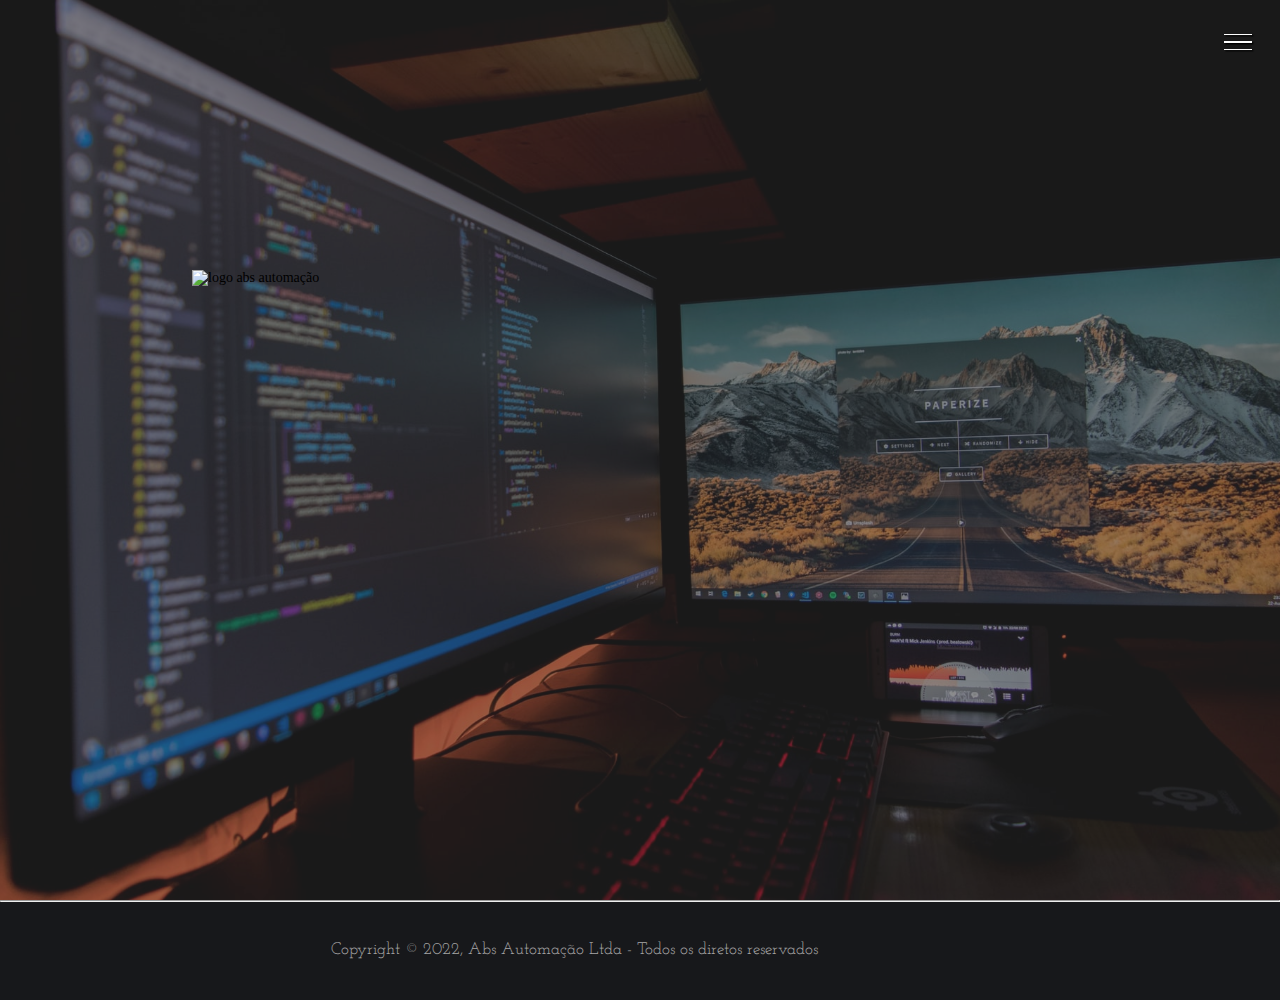
==== index.html @ ac591b80 "Muda  o texto do botao de treinamento de Ajuda para treinamentos / consultoria" ====
<!DOCTYPE html>
<html lang="pt-BR">

<head>
  <meta charset="UTF-8" />
  <meta content="IE=edge" http-equiv="X-UA-Compatible" />
  <meta content="width=device-width, initial-scale=1.0" name="viewport" />
  <meta content="Gleyson Atanazio" name="author" />
  <meta content="Site Suporte Abs Automação" name="description" />
  <link rel="stylesheet" href="./css/style.css">
  <link rel="apple-touch-icon" sizes="180x180" href="./imagens/apple-touch-icon.png" />
  <link rel="icon" type="image/png" sizes="32x32" href="./imagens/favicon-32x32.png" />
  <link rel="icon" type="image/png" sizes="16x16" href="./imagens/favicon-16x16.png" />
  <link rel="manifest" href="./site.webmanifest" />
  <title>Abs Automação Ltda</title>
</head>
<!--Início da Home -->

<body>
  <div class="container">

    <div class="hamburguer">
      <div class="line" id="line1"></div>
      <div class="line" id="line2"></div>
      <div class="line" id="line3"></div>
      <span>fechar</span>
    </div>

    <header id="home">

      <div class="img-wrapper">

        <img src="./imagens/bg.jpg" alt="telas de computador com codigos de programação">

      </div>

      <div class="banner">

        <div class="logo">
          <img alt="logo abs automação"
            src="https://encrypted-tbn0.gstatic.com/images?q=tbn:ANd9GcSe6mPxPCJgJ-hVBy1S0Fxgw2p4877pdPWmyI245IwAxBXDbiy58hdpdd4fvHJVbJ2kMEbVJCu20ghH1w&amp;usqp=CAU" />
        </div><br><br>
        <h1>Soluções para gerenciamento de Varejo</h1>
        <br><br>
        <div class="btn-home">

          <a href="https://api.whatsapp.com/send?phone=5581988027409&text=Quero%20Automatizar%20Meu%20Negócio%20!"
            target="_blank"><button class="btn-saiba">Saiba Mais</button></a>

          <a href="./treinamentos.html" target="_blank"><button class="btn-saiba">Treinamentos / Consultoria</button></a>

        </div>


      </div>
      <br>
    </header>

    <hr>
    <aside class="sidebar">
      <nav>
        <ul clas</divs="menu">
          <li class="menu-item"><a href="index.html" class="menu-link">Home</a></li>
          <!--
          <li clsss="menu-item"><a href="./SaibaMais.html" class="menu-link">Sobre</a></li>
          -->
          <!--
          <li class="menu-item"><a href="#parceiros" class="menu-link">Parceiros</a></li>
          -->
          <li class="menu-item"><a href="./treinamentos.html" class="menu-link">Treinamentos</a></li>
          <!--
          <li class="menu-item"><a href="#contato" class="menu-link">Contato</a></li>
          -->
        </ul>
      </nav>
      <div class="social-media">
        <a href="https://www.facebook.com/www.abscard.com.br/"><i class="fab fa-facebook"></i></a>
        <!--
        <a href="#"><i class="fab fa-github-alt"></i></a>
        <a href="#"><i class="fab fa-twitter"></i></a>
        -->
      </div>
    </aside>
    <!-- fim da home-->

    <!-- Inicio da Sessão Parceiros-->
    <!--

    
        <section class="sessao-conhecimentos" id="parceiros">
          <div class="sessao-header">
            <h1>Parceiros</h1>
          </div>
          <div class="conhecimentos">
            <div class="conhecimento">
              <div class="conhecimento-header">
                
                <h3>NCR Colibri</h3>
              </div>
              <div class="conhecimento-text">
                <p> Sistema para gestão
                  de foods bares,
                  lanchonetes,
                  restaurantes,etc.</p>
              </div>
            </div>
            <div class="conhecimento">
              <div class="conhecimento-header">
                <i class="fab fa-css3-alt"></i>
                <h3>CSS</h3>
              </div>
              <div class="conhecimento-text">
                <p>linguagem de estilos usada para estilizar elementos de uma página desenvolvida com uma linguagem de marcação, como o HTML. O que ela faz é separar a parte estrutural escrita, ou seja, o conteúdo, da parte visual, ou seja, o design gráfico dessa mesma página.</p>
              </div>
            </div>
            <div class="conhecimento">
              <div class="conhecimento-header">
                <i class="fas fa-pencil-alt"></i>
                <h3>Tecnologia da Informação</h3>
              </div>
              <div class="conhecimento-text">
                <p>O profissional de TI é o responsável por gerenciar as informações em uma organização, criando e distribuindo-as em redes de computadores, além de lidar com processamento de dados, engenharia de software, informática, hardwares e softwares.</p>
              </div>
            </div>
            <div class="conhecimento">
              <div class="conhecimento-header">
                <i class="fab fa-js"></i>
                <h3>Javascript</h3>
              </div>
              <div class="conhecimento-text">
                <p>linguagem leve, interpretada e baseada em objetos com funções de primeira classe, mais conhecida como a linguagem de script para páginas Web, mas usada também em vários outros ambientes sem browser, tais como node.js,  Apache CouchDB e Adobe Acrobat.</p>
              </div>
            </div>
            <div class="conhecimento">
              <div class="conhecimento-header">
                <i class="fab fa-bootstrap"></i>
                <h3>Matemática</h3>
              </div>
              <div class="conhecimento-text">
                <p>O trabalho matemático consiste em procurar e relacionar padrões,de modo a formular conjecturas cuja veracidade ou falsidade é provada por meio de deduções rigorosas a partir de axiomas e definições.</p>
              </div>
            </div>
            <div class="conhecimento">
              <div class="conhecimento-header">
                <i class="fab fa-github"></i>
                <h3>Psicologia</h3>
              </div>
              <div class="conhecimento-text">
                <p>profissional que busca entender os comportamentos e as funções mentais do ser humano. Ele aplica métodos científicos para compreender a psiquê humana e atuar no tratamento e prevenção de doenças mentais e melhorar sua qualidade de vida.</p>
              </div>
            </div>
            <div class="conhecimentos-img-wrapper">
              <img src="imagens/conhecimentos.png" alt="imagem conhecimento">
            </div>
          </div>
        </section>
      -->

    <!--Fim da sessão Parceiros-->

    <!-- Início da Sessão Contato -->
    <!--
      <section class="sessao-contato" id="contato">
        <div class="contato-wrapper">
          <div class="contato-left"></div>
          <div class="contato-right">
            <h1>Contato</h1>
            <form>
              <div class="input-group">
                <input type="text" class="field" id="nome">
                <label for="nome" class="field-label">Nome</label>
              </div>
              <div class="input-group">
                <input type="text" class="field" id="email">
                <label for="email" class="field-label">E-mail</label>
              </div>
              <div class="input-group">
                <textarea class="field" id="mensagem"></textarea>
                <label for="mensagem" class="field-label">Mensagem</label>
              </div>
              <button type="submit" class="btn btn-submit">Enviar</button>
            </form>
          </div>
        </div>
      </section>
    -->
    <!-- Fim da Sessão Contato -->
    <!-- Início da sessão Orçamento -->
    <!--

      <section class="sessao-orcamento" id="orcamento">
        <div class="orcamento-wrapper">
          <h1>Faça um orçamento</h1>
          <form>
            <label for="qtde">Qtde de Páginas</label>
            <input type="number" min="1" name="qtde" id="qtde">
            <label for="js">Preciso de uma Revisão e Correção ABNT</label>
            <input type="checkbox" name="js" id="js">
            <label>Tipo do Projeto</label>
            <div class="group-layout">
              <div>
                <input type="radio" name="layout" id="layout-sim">
                <label for="layout-sim">Dissertação</label>
              </div>
              <div>
                <input type="radio" name="layout" id="layout-sim">
                <label for="layout-sim">Monografia</label>
              </div>
              <div>
                <input type="radio" name="layout" id="layout-nao">
                <label for="layout-nao">TCC</label>
              </div>
              <div>
                <input type="radio" name="layout" id="layout-nao">
                <label for="layout-nao">Artigo</label>
              </div>
            </div>
            <label for="prazo">Prazo</label>
            <input type="range" name="prazo" id="prazo" min="3" max="10">
            <label id="preco">R$ 0,00</label>
            <button class="btn btn-orcamento" type="submit">Enviar</button>
          </form>
        </div>
      </section>
    -->
    <!-- fim da sessão orçamento -->
    <footer>
      <div class="footer-content">
        <br>
        <p>
          Copyright &copy; 2022, Abs Automação Ltda - Todos os diretos reservados
        </p>
        <br>
        <div class="social-list">
          <ul>
            <li><a href="https://www.facebook.com/www.abscard.com.br/"><i class="fab fa-facebook-f"></i></a>
            </li>
            <!-- Instagram e Twitter Professora Gilvaneide-->
            <!--
              <li><a href="https://www.instagram.com/digi_talls/"><i class="fab fa-instagram"></i></a></li>
              <li><a href="https://twitter.com/GilvaneideGomes"><i class="fab fa-twitter"></i></a></li>
              -->
          </ul>
        </div>
      </div>
    </footer>
    <!--<a href="#home" id="link-topo">-->
    <i class="fas fa-arrow-up"></i>
    </a>
  </div>
</body>
<script src="//code-sa1.jivosite.com/widget/Wfoc69BjDq" async></script>
<script src="./script/script.js"></script>

</html>
---- css/style.css ----
@import url("https://fonts.googleapis.com/css2?family=Baloo+Da+2:wght@400;500;600;700&family=Josefin+Slab:ital,wght@0,300;0,400;0,600;0,700;1,300;1,400;1,600&family=Muli:ital,wght@0,200;0,300;0,400;0,500;1,200;1,300;1,400&display=swap");

@import url("https://cdnjs.cloudflare.com/ajax/libs/font-awesome/5.12.0-2/css/all.min.css");

* {
  margin: 0;
  padding: 0;
  list-style: none;
  text-decoration: none;
}

:root {
  --font-primary: "Baloo Da 2", serif;
  --font-secundary: "Josefin Slab", serif;
  --font-action: "Muli", serif;
}

html{
  scroll-behavior: smooth;
  
}

.hamburguer {
  /* background-color: red; */
  width: 2rem;
  height: 2rem;
  position: fixed;
  z-index: 100;
  right: 2rem;
  top: 2rem;
  display: flex;
  flex-direction: column;
  justify-content: space-evenly;
  cursor: pointer;
}

.show-menu .hamburguer {
  right: 16rem;
}

.line {
  width: 100%;
  height: 0.1rem;
  background-color: #fff;
  box-shadow: 0.1rem 0.1rem 1px #000;
  transition: transform 1s;
}

.show-menu #line1 {
  transform: rotate(45deg) translate(0.3rem, 0.45rem);
}
.show-menu #line2 {
  opacity: 0;
  visibility: hidden;
}
.show-menu #line3 {
  transform: rotate(-45deg) translate(0.3rem, -0.45rem);
}

.hamburguer span {
  position: absolute;
  left: 3rem;
  height: 2rem;
  width: 6rem;
  display: flex;
  justify-content: center;
  align-items: center;
  background-color: #a044ff;
  color: #ffffff;
  font-family: var(--font-action);
  opacity: 0;
}

.hamburguer span::before {
  content: "";
  position: absolute;
  border-right: 0.5rem solid #a044ff;
  border-top: 0.5rem solid transparent;
  border-left: 0.5rem solid transparent;
  border-bottom: 0.5rem solid transparent;
  left: -1rem;
}

.show-menu .hamburguer:hover span {
  opacity: 1;
}

header {
  width: 100%;
  height: 100vh;
  overflow: hidden;
  position: relative;
}

.img-wrapper {
  width: 100%;
  height: 100%;
  overflow: hidden;
  background-color: rgba(0, 0, 0, 0.8);
}

.img-wrapper img {
  width: 100%;
  height: 100%;
  object-fit: cover;
  opacity: 0.5;
  animation: zoom 25s;
}

@keyframes zoom {
  0% {
    transform: scale(1.3);
  }
  100% {
    transform: scale(1);
  }
}

.banner {
  position: absolute;
  top: 30%;
  left: 15%;
}

.banner img {
  
  align-items: center;
  justify-content: center;
  position:center;
  display: flexbox;
  opacity: 10;
}

.banner h1 {
  color: #ffffff;
  font-size: 3.5rem;
  font-family: var(--font-primary);
  font-weight: 200;
  text-shadow: 0.3rem 0.4rem 2px rgba(0, 0, 0, 0.4);
  line-height: 3.5rem;
  margin-bottom: 2rem;
  opacity: 0;
  animation: moveBanner 1s 0.5s forwards;
  align-items: center;
  justify-content: center;
}

.banner p {
  font-family: var(--font-secundary);
  color: #fff;
  font-size: 2rem;
  text-shadow: 0.2rem 0.2rem rgba(0, 0, 0, 0.4);
  margin-bottom: 2rem;
  opacity: 0;
  animation: moveBanner 1s 0.7s forwards;
}
.btn-home{
display:flex;
width:100px;
height:10px;
align-items: center;


}

.btn-saiba {
  margin-left: 5px;
margin-right: 0px;
  font-family: var(--font-action);
  color: #fff;
  text-transform: uppercase;
  letter-spacing: 0.1rem;
  background: #6a3093;
  background: -webkit-linear-gradient(to right, #a044ff, #6a3093);
  background: linear-gradient(to left, #a044ff, #6a3093);
  padding: 1rem 3rem;
  border: none;
  border-radius: 5px;
  cursor: pointer;
  opacity: 0;
  animation: moveBanner 1s 0.9s forwards;
  background: #6a3093;
  background: -webkit-linear-gradient(to right, #a044ff, #6a3093);
  background: linear-gradient(to left, #a044ff, #6a3093);
  font-family: var(--font-action);
  color: #eee;
  border-radius: 0.5rem;
  border: none;
  box-shadow: 0 0.1rem 0.8rem rgba(0, 0, 0, 0.4);
  align-items: center;
  
}

.btn-treina {
  align-items: center; 
  font-family: var(--font-action);
  color: #fff;
  text-transform: uppercase;
  letter-spacing: 0.1rem;
  background: #6a3093;
  background: -webkit-linear-gradient(to right, #a044ff, #6a3093);
  background: linear-gradient(to left, #a044ff, #6a3093);
  padding: 1rem 3rem;
  border: none;
  border-radius: 5px;
  cursor: pointer;
  opacity: 0;
  animation: moveBanner 1s 0.9s forwards;
  background: #6a3093;
  background: -webkit-linear-gradient(to right, #a044ff, #6a3093);
  background: linear-gradient(to left, #a044ff, #6a3093);
  font-family: var(--font-action);
  color: #eee;
  border-radius: 0.5rem;
  border: none;
  box-shadow: 0 0.1rem 0.8rem rgba(0, 0, 0, 0.4);
  margin-right: 5px;
}


@keyframes moveBanner {
  0% {
    transform: translateY(10rem) rotateY(-30deg);
  }
  100% {
    transform: translateY(0) rotateY(0);
    opacity: 1;
  }
}

.sidebar {
  width: 20rem;
  height: 100vh;
  background-color: #fff;
  position: fixed;
  top: 0;
  right: -20rem;
  transition: all 1s;
  z-index: 80;
}

.show-menu .sidebar {
  right: 0;
}

.menu {
  position: absolute;
  top: 40%;
  left: 50%;
  transform: translate(-50%, -50%);
}

.menu-item {
  text-align: center;
  margin-bottom: 0.5rem;
}

.menu-link {
  font-family: var(--font-action);
  font-size: 2rem;
  color: #555;
  transition: color 1s;
}

.menu-link:hover {
  color: #6a3093;
}

.social-media {
  position: absolute;
  bottom: 2rem;
  width: 100%;
  display: flex;
  justify-content: space-evenly;
}

.social-media i {
  background-color: #6a3093;
  color: rgba(255, 255, 255, 1);
  height: 2.5rem;
  width: 2.5rem;
  font-size: 1.5rem;
  display: flex;
  justify-content: center;
  align-items: center;
  border-radius: 50%;
  transition: background-color 1s;
}

.social-media i:hover {
  background-color: #a044ff;
}

.conhecimentos {
  height: 100%;
  display: grid;
  grid-template-columns: repeat(16, 1fr);
  grid-template-rows: repeat(6, 6rem);
  row-gap: 0.5rem;
}

.conhecimento:nth-child(1) {
  grid-column: 4 / 7;
  grid-row: 1 / 3;
}

.conhecimento:nth-child(2) {
  grid-column: 3 / 6;
  grid-row: 3 / 5;
}

.conhecimento:nth-child(3) {
  grid-column: 4 / 7;
  grid-row: 5 / -1;
}

.conhecimento:nth-child(4) {
  grid-column: 11 / 14;
  grid-row: 1 / 3;
}

.conhecimento:nth-child(5) {
  grid-column: 12 / 15;
  grid-row: 3 / 5;
}

.conhecimento:nth-child(6) {
  grid-column: 11 / 14;
  grid-row: 5 / -1;
}

.sessao-conhecimentos {
  background-color: #f5f5f5;
  height: 100%;
}

.sessao-header {
  display: flex;
  align-items: center;
  justify-content: center;
}

.sessao-header h1 {
  font-family: var(--font-primary);
  font-size: 3rem;
  color: #4b4b4b;
  border-bottom: solid 3px #6a3093;
  margin-bottom: 1.5rem;
}

.conhecimento-header {
  display: flex;
  align-items: center;
  color: #4b4b4b;
}

.conhecimento-header i {
  font-size: 2.5rem;
}

.conhecimento-header h3 {
  font-family: var(--font-secundary);
  font-size: 2rem;
  padding-left: 1rem;
}

.conhecimento-text {
  font-family: var(--font-secundary);
  margin-top: 1rem;
}

.conhecimentos-img-wrapper {
  grid-column: 7 / 11;
  grid-row: 2 / 6;
  width: 80%;
  height: 80%;
}

.conhecimentos-img-wrapper img {
  object-fit: cover;
  height: 100%;
}

.projetos {
  display:grid;
  justify-content: space-evenly;
  margin-bottom: 2rem;
  margin-top: 10px;
  margin-bottom: 10px;  
    
}
.card {
  width: 18rem;
  height: 25rem;
  position: relative;
  
    }

.card-img-wrapper {
  width: 100%;
  height: 100%;
  background-color: #262626;
  border-radius: 0.5rem;
}

.card-img-wrapper img {
  object-fit: cover;
  width: 100%;
  height: 100%;
  border-radius: 0.5rem;
  opacity: 0.8;
  transition: opacity 0.3s;
}

.card:hover .card-img-wrapper img {
  opacity: 0.5;
}

.card-info {
  position: absolute;
  bottom: 0;
  opacity: 0;
  visibility: hidden;
  padding: 2rem;
  text-shadow: 0.3rem 0.2rem 0.3rem rgba(0, 0, 0, 0.6);
  transition: all 0.3s;
}

.card-info h2 {
  font-family: var(--font-primary);
  font-size: 2rem;
  font-weight: 500;
  color: #eee;
}

.card-info h3 {
  font-family: var(--font-action);
  font-weight: bolder;
  color: #ff4081;
  margin-bottom: 1.5rem;
}

.card-info p {
  font-family: var(--font-secundary);
  color: #eee;
  font-weight: 400;
  width: 80%;
  margin-bottom: 2rem;
}

.btn {
  background: #6a3093;
  background: -webkit-linear-gradient(to right, #a044ff, #6a3093);
  background: linear-gradient(to left, #a044ff, #6a3093);
  font-family: var(--font-action);
  color: #eee;
  border-radius: 0.5rem;
  border: none;
  box-shadow: 0 0.1rem 0.8rem rgba(0, 0, 0, 0.4);
}

.card-info button {
  width: 8rem;
  height: 2.5rem;
}

.card:hover .card-info {
  bottom: 2rem;
  opacity: 1;
  visibility: visible;
}

.sessao-contato {
  width: 100%;
  height: 100vh;
  background-color: #272727;
  display: flex;
  align-items: center;
  justify-content: center;
}

.contato-wrapper {
  width: 60%;
  height: 30rem;
  display: flex;
  box-shadow: 0 2rem 3rem rgba(0, 0, 0, 0.5);
}

.contato-left {
  width: 35%;
  background: linear-gradient(rgba(15, 15, 15, 0.6), rgba(22, 22, 22, 0.9)),
    url(imagens/contato.jpg);
  background-size: cover;
}

.contato-right {
  width: 65%;
  background-color: #eee;
  padding: 1rem 3rem 3rem 3rem;
}

.sessao-contato h1 {
  width: 100%;
  text-align: center;
  font-family: var(--font-primary);
  color: #272727;
  font-size: 3rem;
  font-weight: lighter;
}

.sessao-contato form {
  width: 100%;
  display: flex;
  flex-direction: column;
  align-items: center;
}

.input-group {
  position: relative;
}

.field {
  background: transparent;
  border: none;
  width: 20rem;
  font-size: 1.5rem;
  font-family: var(--font-secundary);
  border-bottom: 2px dashed #636363;
  height: 3rem;
  outline: none;
  margin: 1rem 0;
}

.input-group textarea {
  padding-top: 1rem;
  max-width: 25rem;
  max-height: 3rem;
}

.field-label {
  position: absolute;
  left: 0;
  top: 2rem;
  font-size: 1rem;
  font-family: var(--font-secundary);
  text-transform: uppercase;
  transition: all 0.3s;
}

.field:focus ~ label {
  top: 0;
  font-size: 0.7rem;
}

.field:focus {
  border-bottom: 1px solid;
}

.btn-submit {
  font-size: 1.2rem;
  text-transform: uppercase;
  width: 80%;
  height: 2.5rem;
  margin-top: 1rem;
  letter-spacing: 0.2rem;
  cursor: pointer;
  text-shadow: 0 0.1rem 0.3rem rgba(0, 0, 0, 0.5);
  box-shadow: 0 0.1rem 0.3rem rgba(0, 0, 0, 0.3);
}

.preenchido{
    pointer-events: none;
}

.sessao-orcamento{
  width: 100%;
  height: 100vh;
  background: url("./imagens//bg-orcamento.jpg");
  object-fit: cover;
  display: flex;
  justify-content: center;
  align-items: center;
}

.orcamento-wrapper{
  width: 60%;
  height: 80%;
  background-color: #ffffff99;
  border-radius: 10px;
  box-shadow: 0 0.1rem 0.3rem rgba(0, 0, 0, 0.5);
  position: relative;
}

.sessao-orcamento h1{
  position: absolute;
  top: -2.5rem;
  left: 2rem;
  background: #6a3093;
  background: -webkit-linear-gradient(to right, #a044ff, #6a3093);
  background: linear-gradient(to left, #a044ff, #6a3093);
  padding: 0 3rem;
  color: #fff;
  font-family: var(--font-primary);
  font-size: 3rem;
  font-weight: lighter;
  box-shadow: 0 0.1rem 0.3rem rgba(0, 0, 0, 0.5);
  border-radius: 10px;
}

.sessao-orcamento form{
  margin: 4rem;
  display: grid;
  grid-template-columns: auto 1fr;
  column-gap: 2rem;
  row-gap: 2rem;
}

.sessao-orcamento label{
  font-family: var(--font-action);
  font-size: 1.5rem;
}

.sessao-orcamento input[type="number"]{
  font-family: var(--font-secundary);
  width: 4rem;
  font-size: 2rem;
  outline: none;
  border-radius: 10px;
  border: none;
  padding: 0.3rem;
}

.btn-orcamento{
  text-transform: uppercase;
  padding: 1rem;
  cursor: pointer;
  grid-column: 2;
}

footer{
  width: 100%;
  height: 7rem;
  background-color: #17181b;
  display: flex;
  justify-content: center;
  align-items: center;
}

.footer-content{
  width: 60%;
  display: flex;
  justify-content: space-between;
}

.footer-content p{
  font-family: var(--font-secundary);
  color: #a7a7a7;
  font-size: 1.2rem;
}

.social-list a{
  margin: 0 2rem;
  color: #a7a7a7;
  font-size: 1.3rem;
}

.social-list ul {
  display: flex;
}

#link-topo{
  position: fixed;
  right: 3rem;
  bottom: 3rem;
  width: 3rem;
  height: 3rem;
  background: #6a3093;
  background: -webkit-linear-gradient(to right, #a044ff, #6a3093);
  background: linear-gradient(to left, #a044ff, #6a3093);
  display: flex;
  justify-content: center;
  align-items: center;
  color: #fff;
  border-radius: .3rem;
  box-shadow:  0 0.1rem 0.6rem #00000009;
}

/* Responsive =============*/

@media (min-width: 800px) {
  html {
    font-size: 87.5%; /**/
  }
}
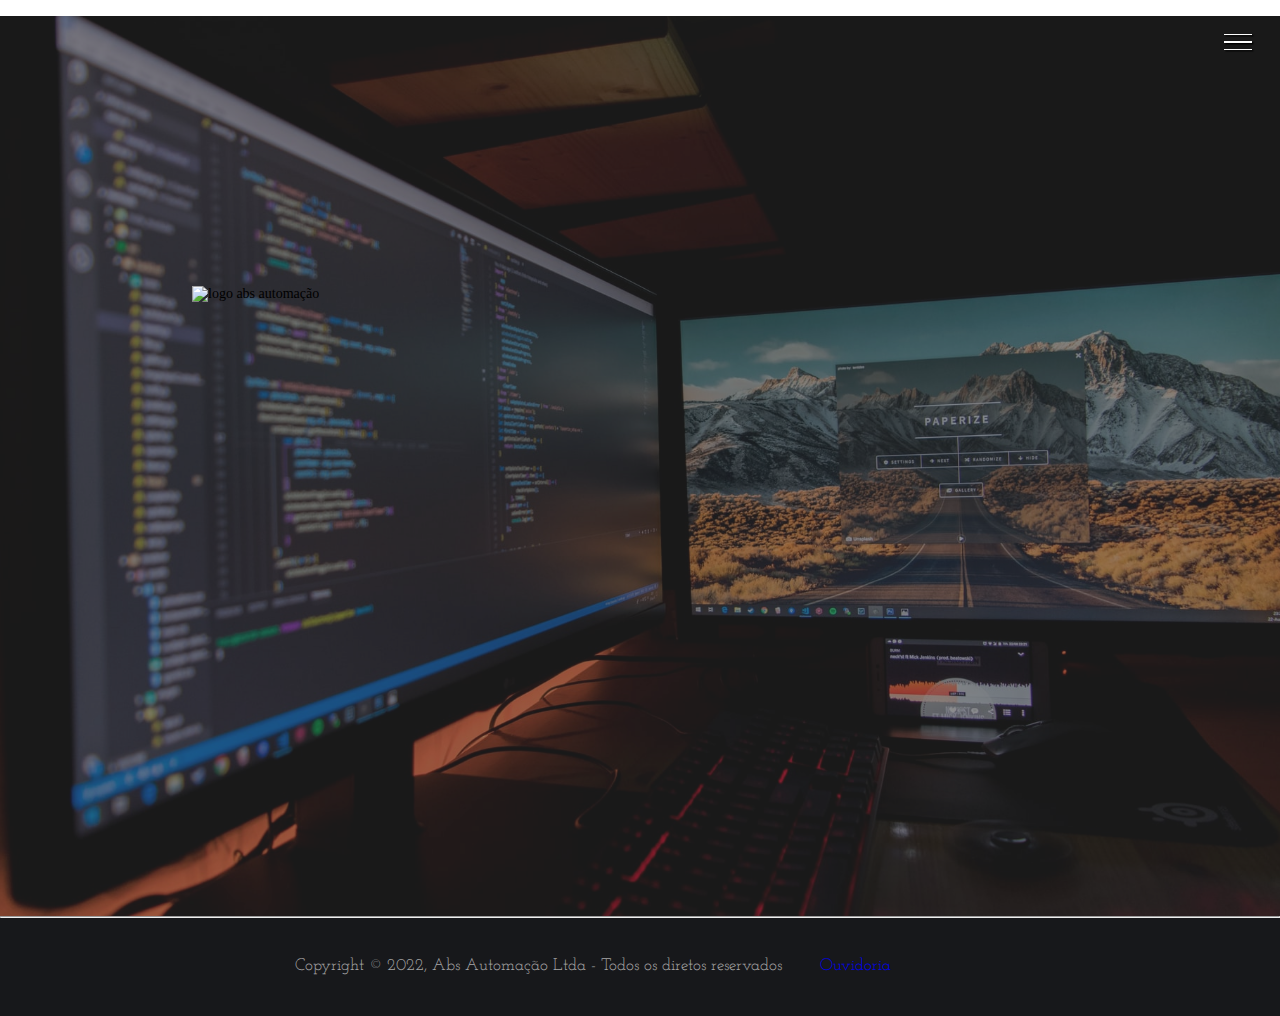
==== commit eecede55: "altera botoes de acesso para Suporte Tecnico e Treinamentos/Consultorias" ====
--- a/index.html
+++ b/index.html
@@ -18,12 +18,13 @@
 
 <body>
   <div class="container">
-
+<br>
     <div class="hamburguer">
       <div class="line" id="line1"></div>
       <div class="line" id="line2"></div>
       <div class="line" id="line3"></div>
       <span>fechar</span>
+      
     </div>
 
     <header id="home">
@@ -40,14 +41,13 @@
           <img alt="logo abs automação"
             src="https://encrypted-tbn0.gstatic.com/images?q=tbn:ANd9GcSe6mPxPCJgJ-hVBy1S0Fxgw2p4877pdPWmyI245IwAxBXDbiy58hdpdd4fvHJVbJ2kMEbVJCu20ghH1w&amp;usqp=CAU" />
         </div><br><br>
-        <h1>Soluções para gerenciamento de Varejo</h1>
+        <h1>Soluções para gerenciamento<br>de Varejo</h1>
         <br><br>
         <div class="btn-home">
 
-          <a href="https://api.whatsapp.com/send?phone=5581988027409&text=Quero%20Automatizar%20Meu%20Negócio%20!"
-            target="_blank"><button class="btn-saiba">Saiba Mais</button></a>
-
-          <a href="./treinamentos.html" target="_blank"><button class="btn-saiba">Treinamentos / Consultoria</button></a>
+          <a href="./suporte.html" target="_blank"><button class="btn-saiba">Suporte<br>Técnico</button></a>
+          <a href="./treinamentos.html" target="_blank"><button
+              class="btn-saiba">Treinamentos</br>&<br>Consultoria</button></a>
 
         </div>
 
@@ -60,17 +60,23 @@
     <aside class="sidebar">
       <nav>
         <ul clas</divs="menu">
-          <li class="menu-item"><a href="index.html" class="menu-link">Home</a></li>
+          <br><br>
+          <li class="menu-item"><a href="./index.html" class="menu-link">Home</a></li>
+          <br>
           <!--
           <li clsss="menu-item"><a href="./SaibaMais.html" class="menu-link">Sobre</a></li>
           -->
           <!--
           <li class="menu-item"><a href="#parceiros" class="menu-link">Parceiros</a></li>
           -->
-          <li class="menu-item"><a href="./treinamentos.html" class="menu-link">Treinamentos</a></li>
-          <!--
-          <li class="menu-item"><a href="#contato" class="menu-link">Contato</a></li>
-          -->
+          <br>
+          <li class="menu-item"><a href="./treinamentos.html" class="menu-link">Treinamentos & Consultorias</a></li>
+          <br>
+          <li class="menu-item"><a href="./suporte.html" class="menu-link">Suporte Técnico</a></li>
+          <br>
+          <li class="menu-item"><a
+              href="https://api.whatsapp.com/send?phone=5581988027409&text=Preciso%20de%20Ajuda%20Urgente%20!"
+              class="menu-link">Ouvidoria</a></li>
         </ul>
       </nav>
       <div class="social-media">
@@ -230,6 +236,8 @@
         <p>
           Copyright &copy; 2022, Abs Automação Ltda - Todos os diretos reservados
         </p>
+        <p><a href="https://api.whatsapp.com/send?phone=5581988027409&text=Preciso%20de%20Ajuda%20Urgente%20!"
+            target="_blank">Ouvidoria</a></p>
         <br>
         <div class="social-list">
           <ul>
@@ -249,7 +257,9 @@
     </a>
   </div>
 </body>
+<!--
 <script src="//code-sa1.jivosite.com/widget/Wfoc69BjDq" async></script>
+-->
 <script src="./script/script.js"></script>
 
 </html>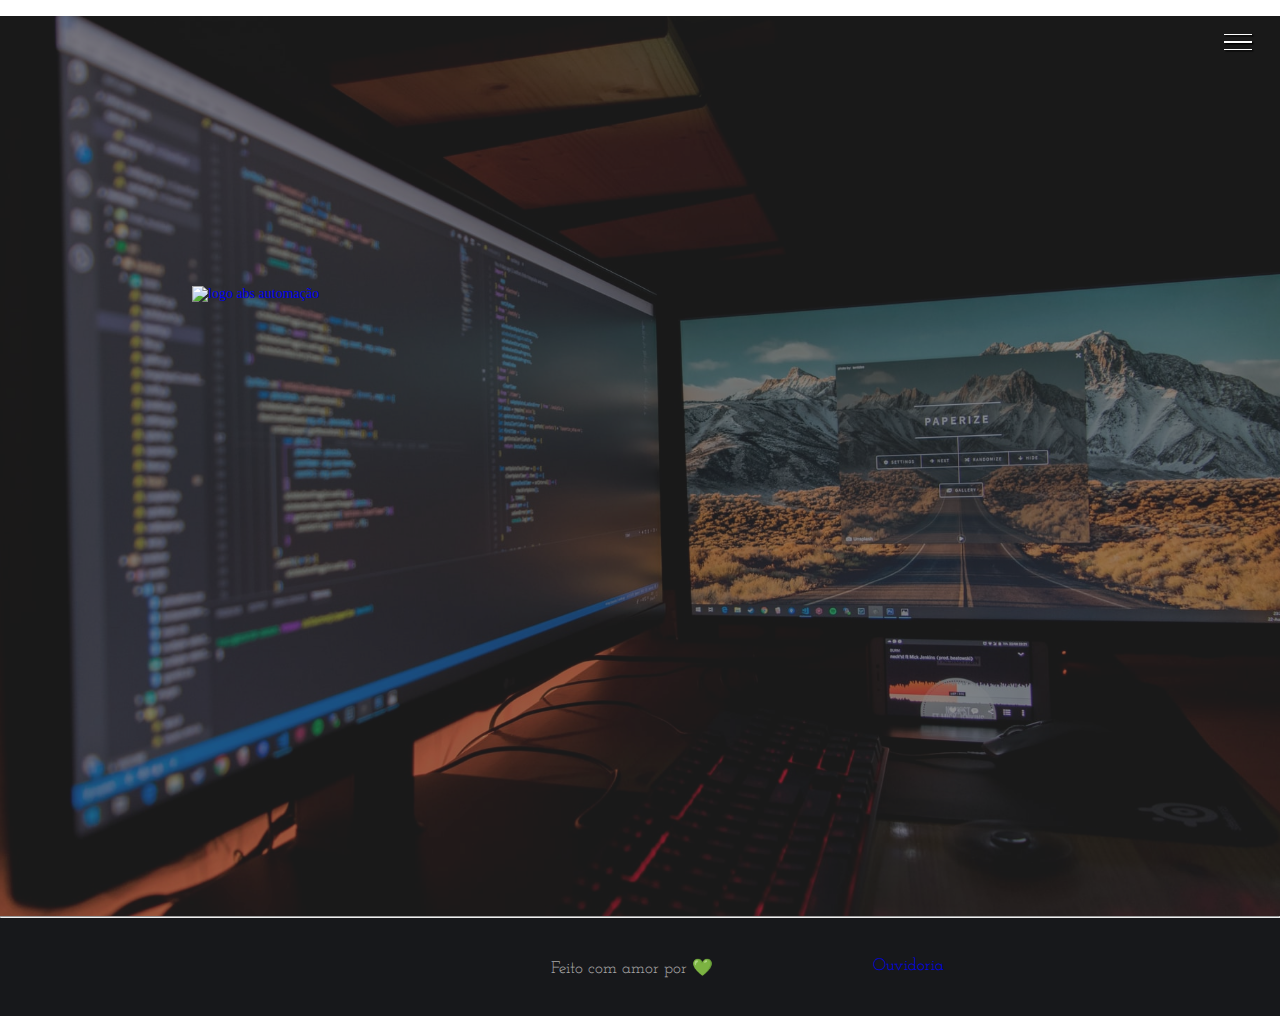
==== commit 746a9dd8: "adicona navbar" ====
--- a/index.html
+++ b/index.html
@@ -6,30 +6,32 @@
   <meta content="IE=edge" http-equiv="X-UA-Compatible" />
   <meta content="width=device-width, initial-scale=1.0" name="viewport" />
   <meta content="Gleyson Atanazio" name="author" />
-  <meta content="Site Suporte Abs Automação" name="description" />
+  <meta content="HomePage da Abs Automação Ltda" name="description" />
   <link rel="stylesheet" href="./css/style.css">
+  <link rel="stylesheet" href="./bootstrap/css/bootstrap.min.css">
   <link rel="apple-touch-icon" sizes="180x180" href="./imagens/apple-touch-icon.png" />
   <link rel="icon" type="image/png" sizes="32x32" href="./imagens/favicon-32x32.png" />
   <link rel="icon" type="image/png" sizes="16x16" href="./imagens/favicon-16x16.png" />
   <link rel="manifest" href="./site.webmanifest" />
-  <title>Abs Automação Ltda</title>
+  <title>::: Abs Automação Ltda :::</title>
 </head>
 <!--Início da Home -->
 
 <body>
   <div class="container">
-<br>
+    <br>
     <div class="hamburguer">
       <div class="line" id="line1"></div>
       <div class="line" id="line2"></div>
       <div class="line" id="line3"></div>
       <span>fechar</span>
-      
+
     </div>
 
     <header id="home">
 
       <div class="img-wrapper">
+
 
         <img src="./imagens/bg.jpg" alt="telas de computador com codigos de programação">
 
@@ -37,19 +39,23 @@
 
       <div class="banner">
 
-        <div class="logo">
-          <img alt="logo abs automação"
-            src="https://encrypted-tbn0.gstatic.com/images?q=tbn:ANd9GcSe6mPxPCJgJ-hVBy1S0Fxgw2p4877pdPWmyI245IwAxBXDbiy58hdpdd4fvHJVbJ2kMEbVJCu20ghH1w&amp;usqp=CAU" />
-        </div><br><br>
+        
+          <nav class="navbar navbar-expand-lg navbar-light">
+            <a class="navbar-brand" href="#"><img alt="logo abs automação"
+              src="https://encrypted-tbn0.gstatic.com/images?q=tbn:ANd9GcSe6mPxPCJgJ-hVBy1S0Fxgw2p4877pdPWmyI245IwAxBXDbiy58hdpdd4fvHJVbJ2kMEbVJCu20ghH1w&amp;usqp=CAU" />
+          </a>
+          <div class="btn-home">
+
+            <a href="./suporte.html" target="_blank"><button class="btn-saiba">Suporte<br>Técnico</button></a>
+            <a href="./treinamentos.html" target="_blank"><button
+                class="btn-saiba">Treinamentos</br>&<br>Consultoria</button></a>
+  
+          </div>
+            </nav>
+        <br><br>
         <h1>Soluções para gerenciamento<br>de Varejo</h1>
         <br><br>
-        <div class="btn-home">
-
-          <a href="./suporte.html" target="_blank"><button class="btn-saiba">Suporte<br>Técnico</button></a>
-          <a href="./treinamentos.html" target="_blank"><button
-              class="btn-saiba">Treinamentos</br>&<br>Consultoria</button></a>
-
-        </div>
+        
 
 
       </div>
@@ -87,169 +93,28 @@
         -->
       </div>
     </aside>
-    <!-- fim da home-->
-
-    <!-- Inicio da Sessão Parceiros-->
-    <!--
-
-    
-        <section class="sessao-conhecimentos" id="parceiros">
-          <div class="sessao-header">
-            <h1>Parceiros</h1>
-          </div>
-          <div class="conhecimentos">
-            <div class="conhecimento">
-              <div class="conhecimento-header">
-                
-                <h3>NCR Colibri</h3>
-              </div>
-              <div class="conhecimento-text">
-                <p> Sistema para gestão
-                  de foods bares,
-                  lanchonetes,
-                  restaurantes,etc.</p>
-              </div>
-            </div>
-            <div class="conhecimento">
-              <div class="conhecimento-header">
-                <i class="fab fa-css3-alt"></i>
-                <h3>CSS</h3>
-              </div>
-              <div class="conhecimento-text">
-                <p>linguagem de estilos usada para estilizar elementos de uma página desenvolvida com uma linguagem de marcação, como o HTML. O que ela faz é separar a parte estrutural escrita, ou seja, o conteúdo, da parte visual, ou seja, o design gráfico dessa mesma página.</p>
-              </div>
-            </div>
-            <div class="conhecimento">
-              <div class="conhecimento-header">
-                <i class="fas fa-pencil-alt"></i>
-                <h3>Tecnologia da Informação</h3>
-              </div>
-              <div class="conhecimento-text">
-                <p>O profissional de TI é o responsável por gerenciar as informações em uma organização, criando e distribuindo-as em redes de computadores, além de lidar com processamento de dados, engenharia de software, informática, hardwares e softwares.</p>
-              </div>
-            </div>
-            <div class="conhecimento">
-              <div class="conhecimento-header">
-                <i class="fab fa-js"></i>
-                <h3>Javascript</h3>
-              </div>
-              <div class="conhecimento-text">
-                <p>linguagem leve, interpretada e baseada em objetos com funções de primeira classe, mais conhecida como a linguagem de script para páginas Web, mas usada também em vários outros ambientes sem browser, tais como node.js,  Apache CouchDB e Adobe Acrobat.</p>
-              </div>
-            </div>
-            <div class="conhecimento">
-              <div class="conhecimento-header">
-                <i class="fab fa-bootstrap"></i>
-                <h3>Matemática</h3>
-              </div>
-              <div class="conhecimento-text">
-                <p>O trabalho matemático consiste em procurar e relacionar padrões,de modo a formular conjecturas cuja veracidade ou falsidade é provada por meio de deduções rigorosas a partir de axiomas e definições.</p>
-              </div>
-            </div>
-            <div class="conhecimento">
-              <div class="conhecimento-header">
-                <i class="fab fa-github"></i>
-                <h3>Psicologia</h3>
-              </div>
-              <div class="conhecimento-text">
-                <p>profissional que busca entender os comportamentos e as funções mentais do ser humano. Ele aplica métodos científicos para compreender a psiquê humana e atuar no tratamento e prevenção de doenças mentais e melhorar sua qualidade de vida.</p>
-              </div>
-            </div>
-            <div class="conhecimentos-img-wrapper">
-              <img src="imagens/conhecimentos.png" alt="imagem conhecimento">
-            </div>
-          </div>
-        </section>
-      -->
-
-    <!--Fim da sessão Parceiros-->
-
-    <!-- Início da Sessão Contato -->
-    <!--
-      <section class="sessao-contato" id="contato">
-        <div class="contato-wrapper">
-          <div class="contato-left"></div>
-          <div class="contato-right">
-            <h1>Contato</h1>
-            <form>
-              <div class="input-group">
-                <input type="text" class="field" id="nome">
-                <label for="nome" class="field-label">Nome</label>
-              </div>
-              <div class="input-group">
-                <input type="text" class="field" id="email">
-                <label for="email" class="field-label">E-mail</label>
-              </div>
-              <div class="input-group">
-                <textarea class="field" id="mensagem"></textarea>
-                <label for="mensagem" class="field-label">Mensagem</label>
-              </div>
-              <button type="submit" class="btn btn-submit">Enviar</button>
-            </form>
-          </div>
-        </div>
-      </section>
-    -->
-    <!-- Fim da Sessão Contato -->
-    <!-- Início da sessão Orçamento -->
-    <!--
-
-      <section class="sessao-orcamento" id="orcamento">
-        <div class="orcamento-wrapper">
-          <h1>Faça um orçamento</h1>
-          <form>
-            <label for="qtde">Qtde de Páginas</label>
-            <input type="number" min="1" name="qtde" id="qtde">
-            <label for="js">Preciso de uma Revisão e Correção ABNT</label>
-            <input type="checkbox" name="js" id="js">
-            <label>Tipo do Projeto</label>
-            <div class="group-layout">
-              <div>
-                <input type="radio" name="layout" id="layout-sim">
-                <label for="layout-sim">Dissertação</label>
-              </div>
-              <div>
-                <input type="radio" name="layout" id="layout-sim">
-                <label for="layout-sim">Monografia</label>
-              </div>
-              <div>
-                <input type="radio" name="layout" id="layout-nao">
-                <label for="layout-nao">TCC</label>
-              </div>
-              <div>
-                <input type="radio" name="layout" id="layout-nao">
-                <label for="layout-nao">Artigo</label>
-              </div>
-            </div>
-            <label for="prazo">Prazo</label>
-            <input type="range" name="prazo" id="prazo" min="3" max="10">
-            <label id="preco">R$ 0,00</label>
-            <button class="btn btn-orcamento" type="submit">Enviar</button>
-          </form>
-        </div>
-      </section>
-    -->
-    <!-- fim da sessão orçamento -->
     <footer>
       <div class="footer-content">
         <br>
-        <p>
-          Copyright &copy; 2022, Abs Automação Ltda - Todos os diretos reservados
-        </p>
+        <div class="social-list">
+          <ul>
+
+            <a href="https://www.facebook.com/www.abscard.com.br/"><i class="fab fa-facebook-f"></i></a>
+
+            </li>
+
+
+          </ul>
+        </div>
+
+        <br>
+        <p>Feito com amor por <a href="https://github.com/atnzpe/supreme-adventure">💚</a></p>
+        </br>
+
         <p><a href="https://api.whatsapp.com/send?phone=5581988027409&text=Preciso%20de%20Ajuda%20Urgente%20!"
             target="_blank">Ouvidoria</a></p>
         <br>
-        <div class="social-list">
-          <ul>
-            <li><a href="https://www.facebook.com/www.abscard.com.br/"><i class="fab fa-facebook-f"></i></a>
-            </li>
-            <!-- Instagram e Twitter Professora Gilvaneide-->
-            <!--
-              <li><a href="https://www.instagram.com/digi_talls/"><i class="fab fa-instagram"></i></a></li>
-              <li><a href="https://twitter.com/GilvaneideGomes"><i class="fab fa-twitter"></i></a></li>
-              -->
-          </ul>
-        </div>
+
       </div>
     </footer>
     <!--<a href="#home" id="link-topo">-->
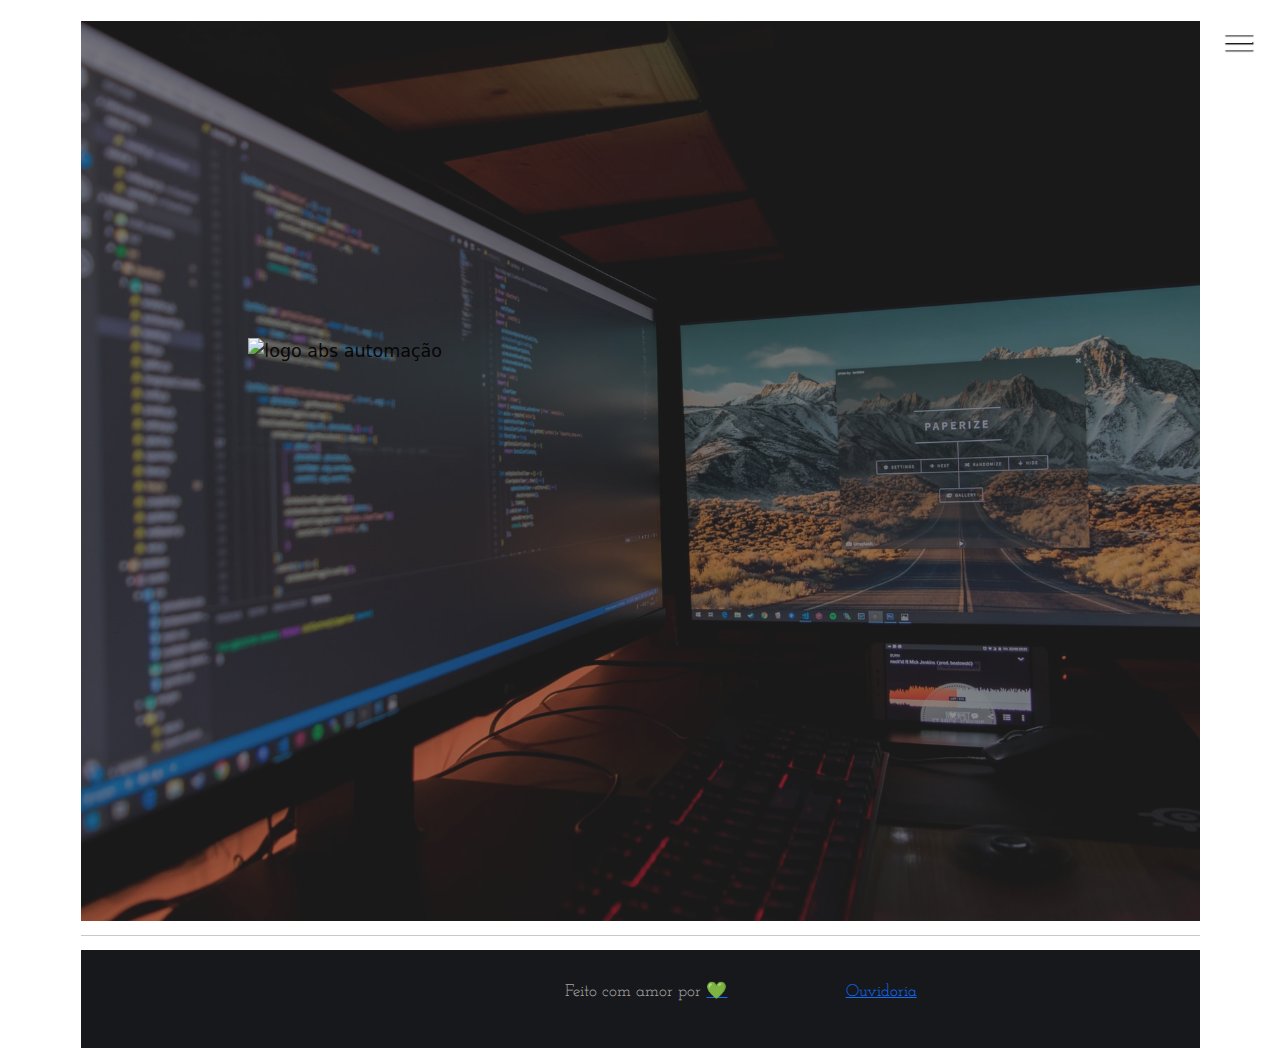
==== commit 1a2fcee2: "adiciona botao Parceiros" ====
--- a/index.html
+++ b/index.html
@@ -39,23 +39,31 @@
 
       <div class="banner">
 
-        
-          <nav class="navbar navbar-expand-lg navbar-light">
-            <a class="navbar-brand" href="#"><img alt="logo abs automação"
+
+        <nav class="navbar navbar-expand-lg navbar-light">
+          <a class="navbar-brand" href="#"><img alt="logo abs automação"
               src="https://encrypted-tbn0.gstatic.com/images?q=tbn:ANd9GcSe6mPxPCJgJ-hVBy1S0Fxgw2p4877pdPWmyI245IwAxBXDbiy58hdpdd4fvHJVbJ2kMEbVJCu20ghH1w&amp;usqp=CAU" />
           </a>
-          <div class="btn-home">
+          <div class="collapse navbar-collapse">
+            <ul class="navbar-nav">
+              <li class="nav-item">
+                <a class="nav-link" href="./suporte.html" target="_blank"><button class="btn-saiba">Parceiros</button></a>
+              </li>
+              <li class="nav-item">
+                <a class="nav-link" href="./suporte.html" target="_blank"><button class="btn-saiba">Suporte<br>Técnico</button></a>
+              </li>
+              <li class="nav-item">
+                <a class="nav-link" href="./treinamentos.html" target="_blank"><button
+                    class="btn-saiba">Treinamentos</br>&<br>Consultoria</button></a>
 
-            <a href="./suporte.html" target="_blank"><button class="btn-saiba">Suporte<br>Técnico</button></a>
-            <a href="./treinamentos.html" target="_blank"><button
-                class="btn-saiba">Treinamentos</br>&<br>Consultoria</button></a>
-  
+              </li>
+            </ul>
           </div>
-            </nav>
+        </nav>
         <br><br>
         <h1>Soluções para gerenciamento<br>de Varejo</h1>
         <br><br>
-        
+
 
 
       </div>
